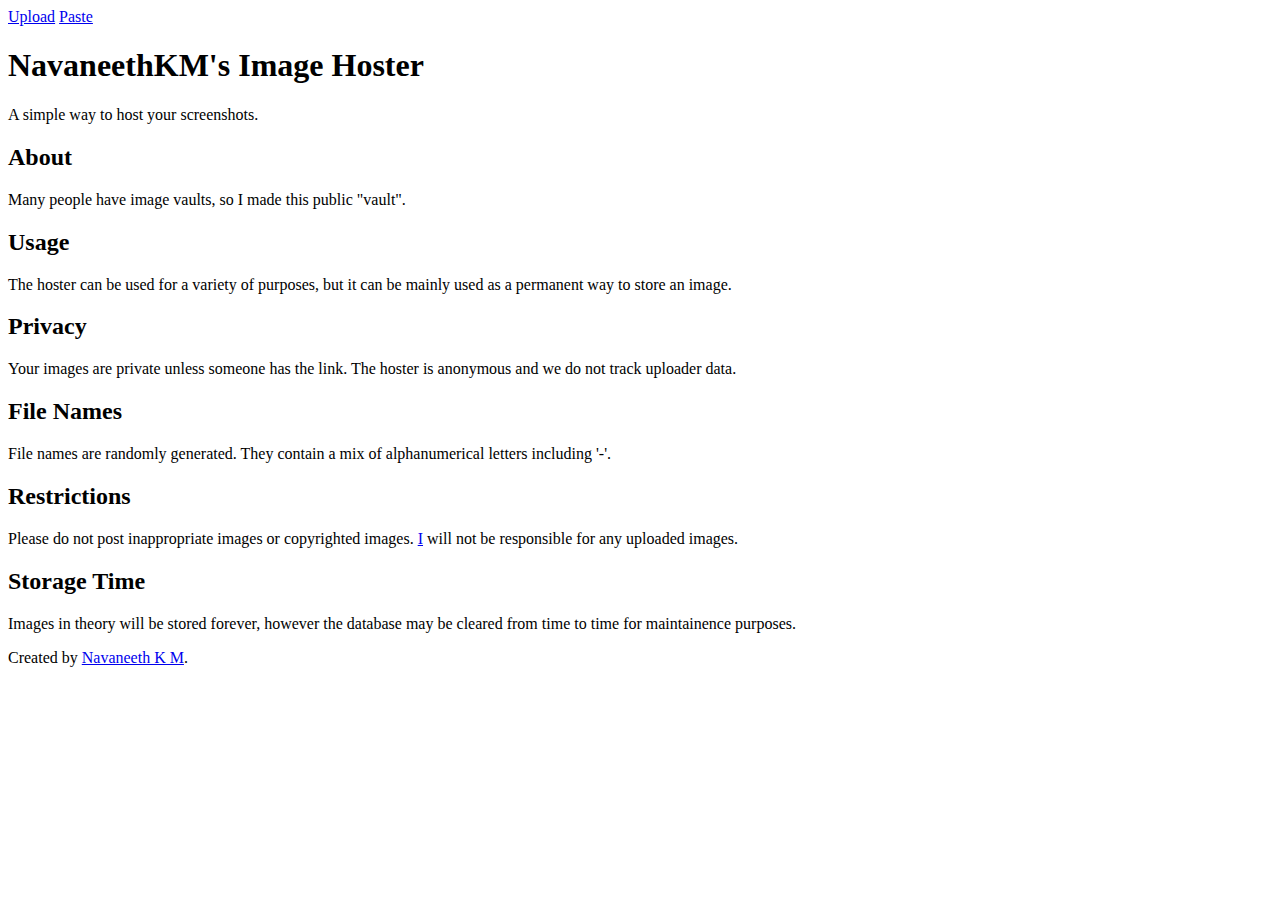
==== index.html @ 270670cd "Initial commit" ====
<!DOCTYPE html>
<html>
  <head>
    <meta name="viewport" content="width=device-width, initial-scale=1.0">
    <meta charset="utf-8">
    <link href="https://fonts.googleapis.com/css2?family=MuseoModerno:wght@100;400;900&display=swap" rel="stylesheet">
    <link rel="stylesheet" href="style.css">
    <title>Image Hoster</title>
  </head>
  <body>
    <nav>
      <a href="/upload">Upload</a>
      <a href="/paste">Paste</a>
    </nav>
    <main>

    <h1>NavaneethKM's Image Hoster</h1>
    <p>A simple way to host your screenshots.</p>
    <h2>About</h2>
    <p>Many people have image vaults, so I made this public "vault".</p>
    <h2>Usage</h2>
    <p>The hoster can be used for a variety of purposes, but it can be mainly used as a permanent way to store an image.</p>
    <h2>Privacy</h2>
    <p>Your images are private unless someone has the link. The hoster is anonymous and we do not track uploader data.</p>
    <h2>File Names</h2>
    <p>File names are randomly generated. They contain a mix of alphanumerical letters including '-'.</p>
    <h2>Restrictions</h2>
    <p>Please do not post inappropriate images or copyrighted images. <a href="https://github.com/navaneethkm004">I</a> will not be responsible for any uploaded images.</p>
    <h2>Storage Time</h2>
    <p>Images in theory will be stored forever, however the database may be cleared from time to time for maintainence purposes.

    <footer>Created by <a href="https://github.com/navaneethkm004">Navaneeth K M</a>.</footer>

    </main>
    
  </body>
</html>
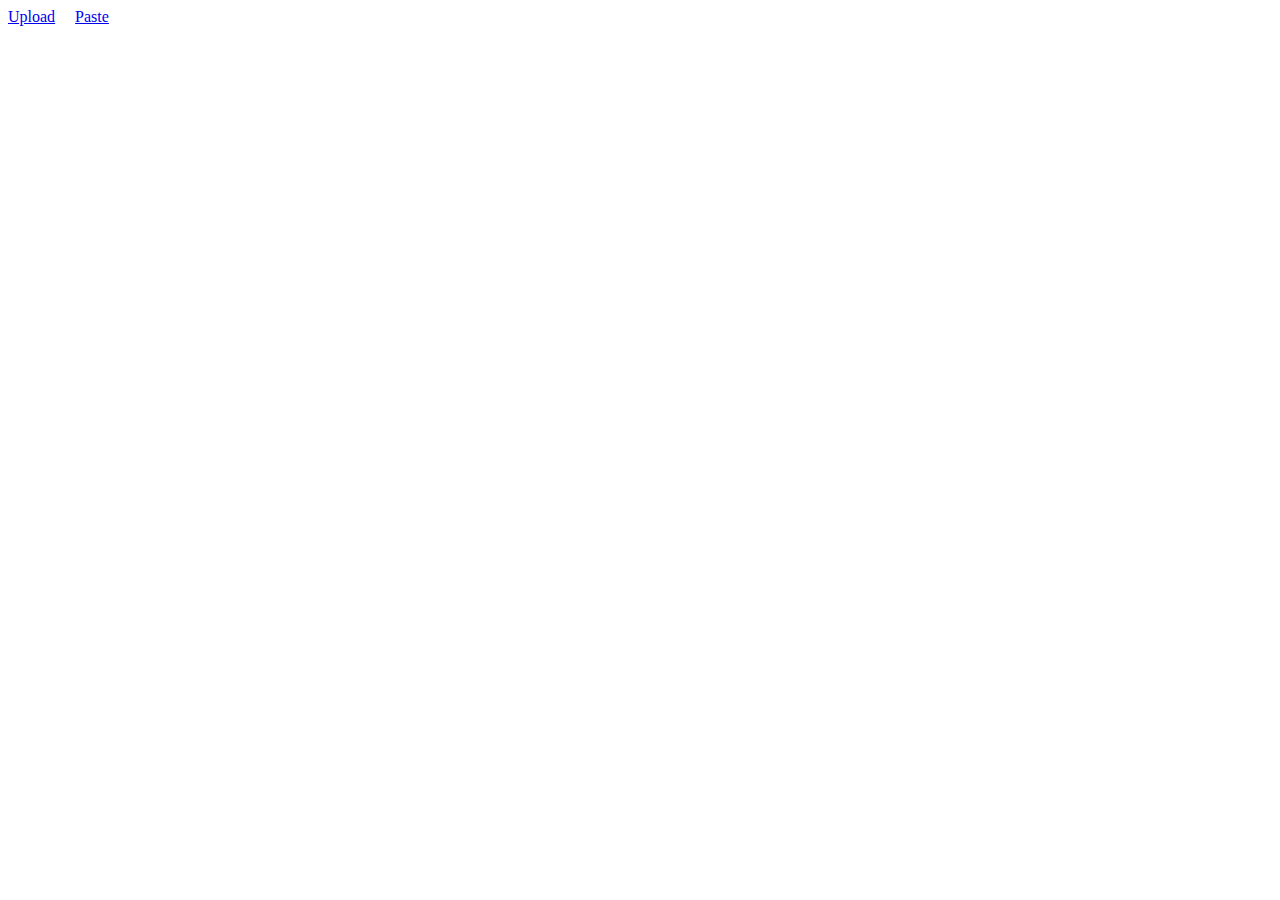
==== commit c7b77d9b: "first commit" ====
--- a/index.html
+++ b/index.html
@@ -8,30 +8,11 @@
     <title>Image Hoster</title>
   </head>
   <body>
-    <nav>
-      <a href="/upload">Upload</a>
-      <a href="/paste">Paste</a>
-    </nav>
-    <main>
-
-    <h1>NavaneethKM's Image Hoster</h1>
-    <p>A simple way to host your screenshots.</p>
-    <h2>About</h2>
-    <p>Many people have image vaults, so I made this public "vault".</p>
-    <h2>Usage</h2>
-    <p>The hoster can be used for a variety of purposes, but it can be mainly used as a permanent way to store an image.</p>
-    <h2>Privacy</h2>
-    <p>Your images are private unless someone has the link. The hoster is anonymous and we do not track uploader data.</p>
-    <h2>File Names</h2>
-    <p>File names are randomly generated. They contain a mix of alphanumerical letters including '-'.</p>
-    <h2>Restrictions</h2>
-    <p>Please do not post inappropriate images or copyrighted images. <a href="https://github.com/navaneethkm004">I</a> will not be responsible for any uploaded images.</p>
-    <h2>Storage Time</h2>
-    <p>Images in theory will be stored forever, however the database may be cleared from time to time for maintainence purposes.
-
-    <footer>Created by <a href="https://github.com/navaneethkm004">Navaneeth K M</a>.</footer>
-
-    </main>
-    
+    <div class="index-buttons">
+      <a class='button' href="/upload">Upload</a>
+      &nbsp;
+      &nbsp;
+      <a class='button' href="/paste">Paste</a>
+       </div>
   </body>
 </html>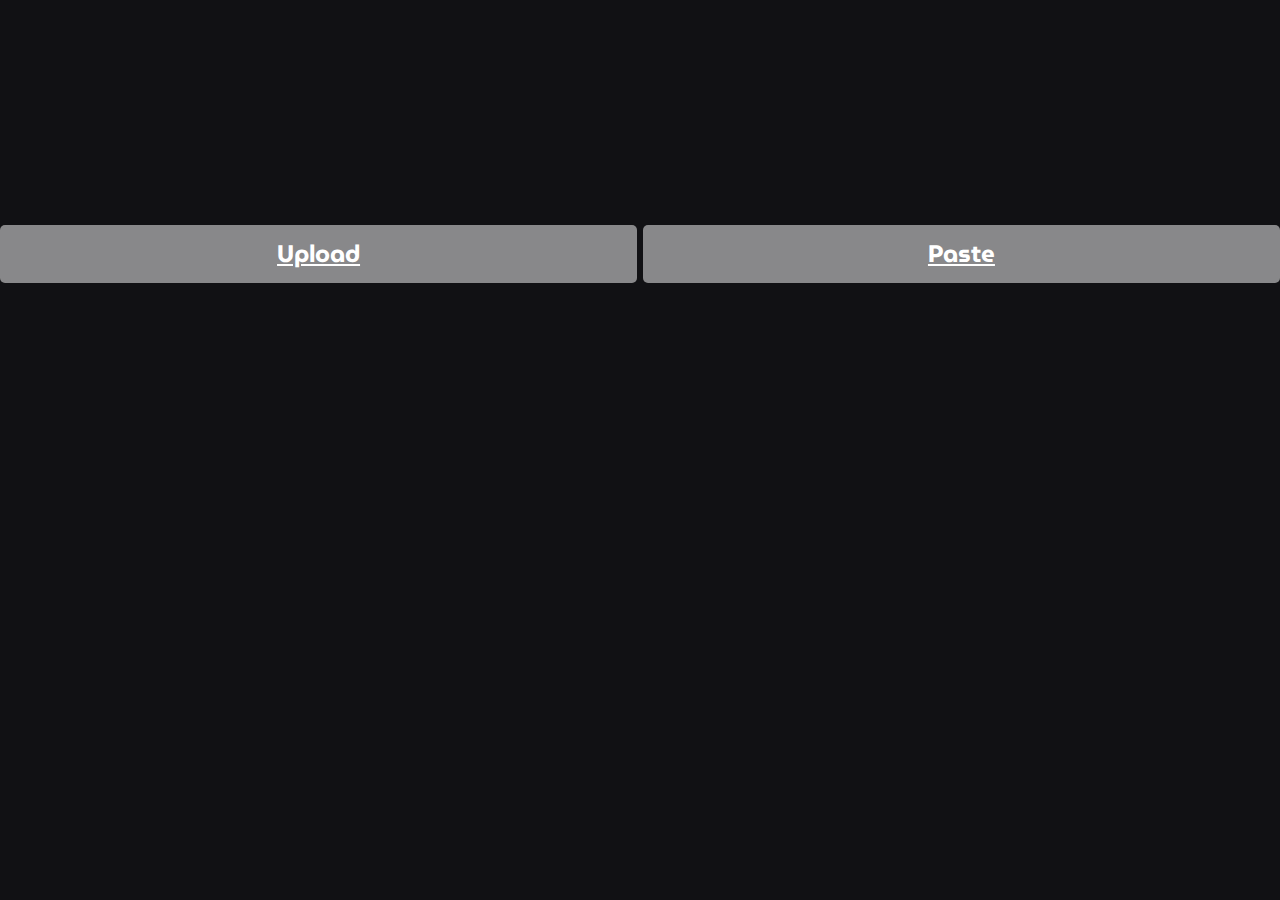
==== commit 5bf22e50: "hopefully fixed it" ====
--- a/index.html
+++ b/index.html
@@ -4,15 +4,15 @@
     <meta name="viewport" content="width=device-width, initial-scale=1.0">
     <meta charset="utf-8">
     <link href="https://fonts.googleapis.com/css2?family=MuseoModerno:wght@100;400;900&display=swap" rel="stylesheet">
-    <link rel="stylesheet" href="style.css">
+    <link rel="stylesheet" href="./public/style.css">
     <title>Image Hoster</title>
   </head>
   <body>
     <div class="index-buttons">
-      <a class='button' href="/upload">Upload</a>
+      <a class='button' href="https://latebat.github.io/img/upload">Upload</a>
       &nbsp;
       &nbsp;
-      <a class='button' href="/paste">Paste</a>
+      <a class='button' href="https://latebat.github.io/img//paste">Paste</a>
        </div>
   </body>
 </html>--- a/public/style.css
+++ b/public/style.css
@@ -0,0 +1,129 @@
+:root {
+  --light-1: #fff;
+}
+
+body {
+  background: #111114;
+  color: var(--light-1);
+  font-family: 'MuseoModerno', cursive;
+  margin: 0;
+}
+.index-buttons {
+  justify-content: center;
+  display: flex;
+  margin-top: 225px;
+  left: 100px;
+  align-items: center;
+}
+
+h1, h2, h3, h4, h5, h6 {
+  font-weight: lighter;
+  margin: 5px 0;
+}
+
+p { margin: 0; margin-bottom: 40px; }
+
+a {
+  font-weight: bold;
+  color: var(--light-2);
+}
+
+a:hover {
+  text-decoration: none;
+}
+
+nav {
+  position: relative;
+  background: var(--dark-2);
+  top: 0; left: 0;
+  width: 100%;
+  box-shadow: 0 2px 3px rgba(0, 0, 0, 0.5);
+  text-decoration: none;
+  height: 50px;
+}
+
+nav a {
+  text-decoration: none;
+  height: 30px;
+  float: left;
+  transition: background .2s;
+  padding: 10px;
+}
+
+nav a:hover {
+  background: rgba(255, 255, 255, 0.1);
+}
+
+main {
+  padding: 10px;
+  width: calc(100% - 20);
+  height: calc(100vh - 70px);
+  overflow: auto;
+}
+
+footer {
+  background: rgba(255, 255, 255, 0.2);
+  padding: 10px;
+  text-align: center;
+  margin-top: 40px;
+  box-shadow: 0 0 4px 2px rgba(0, 0, 0, 0.5);
+}
+
+.paste {
+  outline: none;
+  padding: 10px;
+  background: rgba(255, 255, 255, 0.2);
+  text-align: center;
+  height: 350px;
+  box-shadow: 0 0 4px 2px rgba(0, 0, 0, 0.5);
+  transition: background .15s;
+}
+
+.paste img {
+  max-height: 350px;
+  max-width: 100%;
+}
+
+.paste:hover {
+  background: rgba(255, 255, 255, 0.5);
+}
+
+.button {
+  width: 100%;
+  border: none;
+  outline: 0;
+  border-radius: 5px;
+  padding: 10px;
+  transition: background .2s;
+  font-family: 'MuseoModerno', cursive;
+  font-weight: bold;
+  background: rgba(255, 255, 255, 0.5);
+  font-size: 150%;
+  cursor: pointer;
+  justify-content: center;
+  display: flex;
+}
+
+.button:hover {
+  background: rgba(255, 255, 255, 0.75);
+}
+
+.btn {
+  margin: 4px 0;
+  display: block;
+  border: none;
+  outline: 0;
+  border-radius: 5px;
+  padding: 10px;
+  color: #000;
+  transition: background .2s;
+  font-family: 'MuseoModerno', cursive;
+  font-weight: bold;
+  background: rgba(255, 255, 255, 0.5);
+  font-size: 100%;
+  cursor: pointer;
+}
+
+.btn:hover {
+  background: rgba(255, 255, 255, 0.75);
+}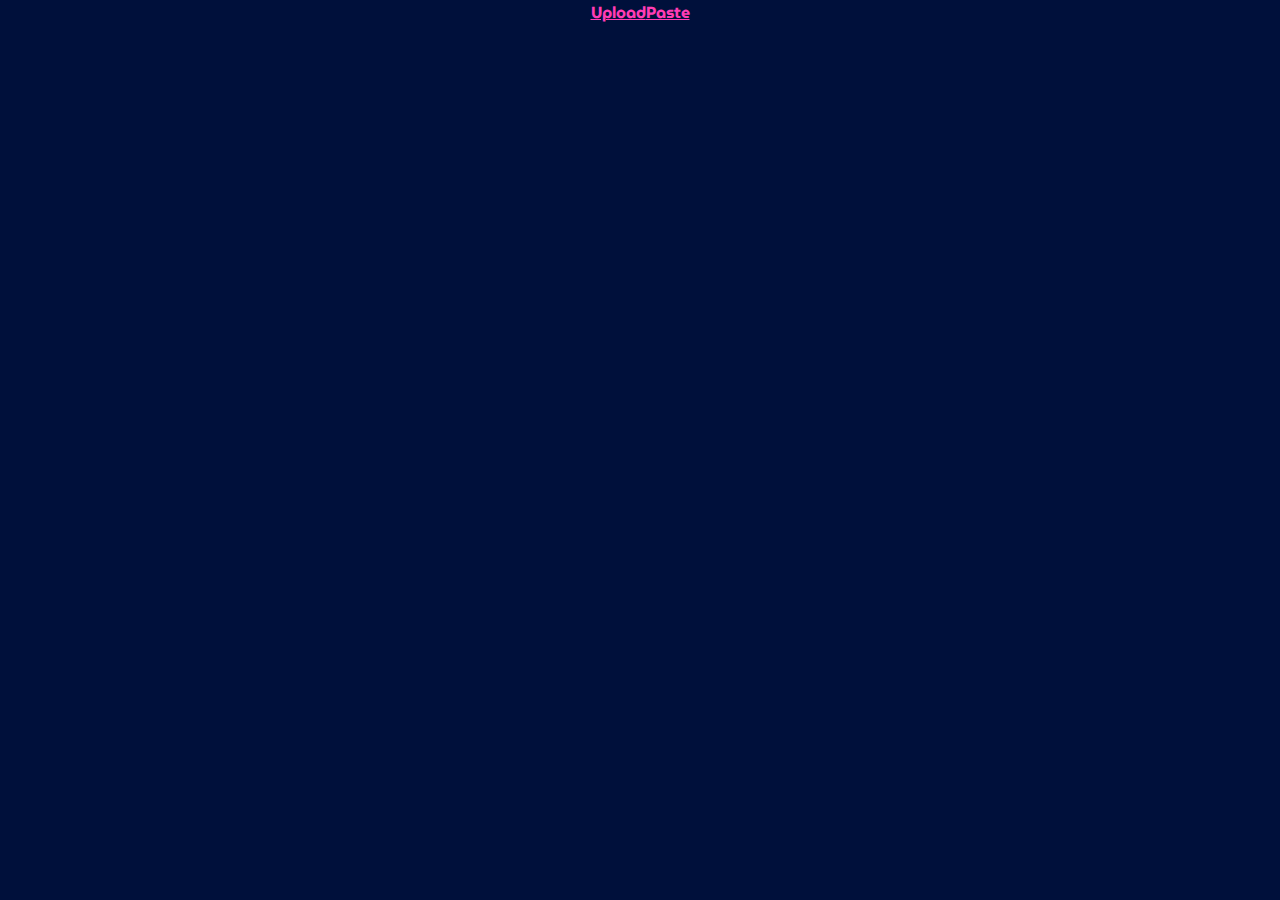
==== commit ba35bb11: "v2" ====
--- a/index.html
+++ b/index.html
@@ -1,18 +1,20 @@
 <!DOCTYPE html>
 <html>
-  <head>
-    <meta name="viewport" content="width=device-width, initial-scale=1.0">
-    <meta charset="utf-8">
-    <link href="https://fonts.googleapis.com/css2?family=MuseoModerno:wght@100;400;900&display=swap" rel="stylesheet">
-    <link rel="stylesheet" href="./public/style.css">
-    <title>Image Hoster</title>
-  </head>
-  <body>
-    <div class="index-buttons">
-      <a class='button' href="https://latebat.github.io/img/upload">Upload</a>
-      &nbsp;
-      &nbsp;
-      <a class='button' href="https://latebat.github.io/img//paste">Paste</a>
-       </div>
-  </body>
+
+<head>
+  <meta name="viewport" content="width=device-width, initial-scale=1.0">
+  <meta charset="utf-8">
+  <link href="https://fonts.googleapis.com/css2?family=MuseoModerno:wght@100;400;900&display=swap" rel="stylesheet">
+  <link rel="stylesheet" href="style.css">
+  <title>Image Hoster</title>
+</head>
+
+<body>
+  <div style="display: flex; justify-content: center;">
+    <a href="/upload.html">Upload</a>
+    <a href="/paste.html">Paste</a>
+  </div>
+
+</body>
+
 </html>--- a/style.css
+++ b/style.css
@@ -0,0 +1,123 @@
+:root {
+  --dark-1: #00103b;
+  --dark-2: #001757;
+  --light-1: #fff;
+  --light-2: #ff3cb4;
+}
+
+body {
+  background: #00103b;
+  color: var(--light-1);
+  font-family: 'MuseoModerno', cursive;
+  margin: 0;
+}
+
+h1, h2, h3, h4, h5, h6 {
+  font-weight: lighter;
+  margin: 5px 0;
+}
+
+p { margin: 0; margin-bottom: 40px; }
+
+a {
+  font-weight: bold;
+  color: var(--light-2);
+}
+
+a:hover {
+  text-decoration: none;
+}
+
+nav {
+  position: relative;
+  background: var(--dark-2);
+  top: 0; left: 0;
+  width: 100%;
+  box-shadow: 0 2px 3px rgba(0, 0, 0, 0.5);
+  text-decoration: none;
+  height: 50px;
+}
+
+nav a {
+  text-decoration: none;
+  height: 30px;
+  float: left;
+  transition: background .2s;
+  padding: 10px;
+}
+
+nav a:hover {
+  background: rgba(255, 255, 255, 0.1);
+}
+
+main {
+  padding: 10px;
+  width: calc(100% - 20);
+  height: calc(100vh - 70px);
+  overflow: auto;
+}
+
+footer {
+  background: rgba(255, 255, 255, 0.2);
+  padding: 10px;
+  text-align: center;
+  margin-top: 40px;
+  box-shadow: 0 0 4px 2px rgba(0, 0, 0, 0.5);
+}
+
+.paste {
+  outline: none;
+  padding: 10px;
+  background: rgba(255, 255, 255, 0.2);
+  text-align: center;
+  height: 350px;
+  box-shadow: 0 0 4px 2px rgba(0, 0, 0, 0.5);
+  transition: background .15s;
+}
+
+.paste img {
+  max-height: 350px;
+  max-width: 100%;
+}
+
+.paste:hover {
+  background: rgba(255, 255, 255, 0.5);
+}
+
+button {
+  width: 100%;
+  border: none;
+  outline: 0;
+  border-radius: 5px;
+  padding: 10px;
+  transition: background .2s;
+  font-family: 'MuseoModerno', cursive;
+  font-weight: bold;
+  background: rgba(255, 255, 255, 0.5);
+  font-size: 150%;
+  cursor: pointer;
+}
+
+button:hover {
+  background: rgba(255, 255, 255, 0.75);
+}
+
+.btn {
+  margin: 4px 0;
+  display: block;
+  border: none;
+  outline: 0;
+  border-radius: 5px;
+  padding: 10px;
+  color: #000;
+  transition: background .2s;
+  font-family: 'MuseoModerno', cursive;
+  font-weight: bold;
+  background: rgba(255, 255, 255, 0.5);
+  font-size: 100%;
+  cursor: pointer;
+}
+
+.btn:hover {
+  background: rgba(255, 255, 255, 0.75);
+}